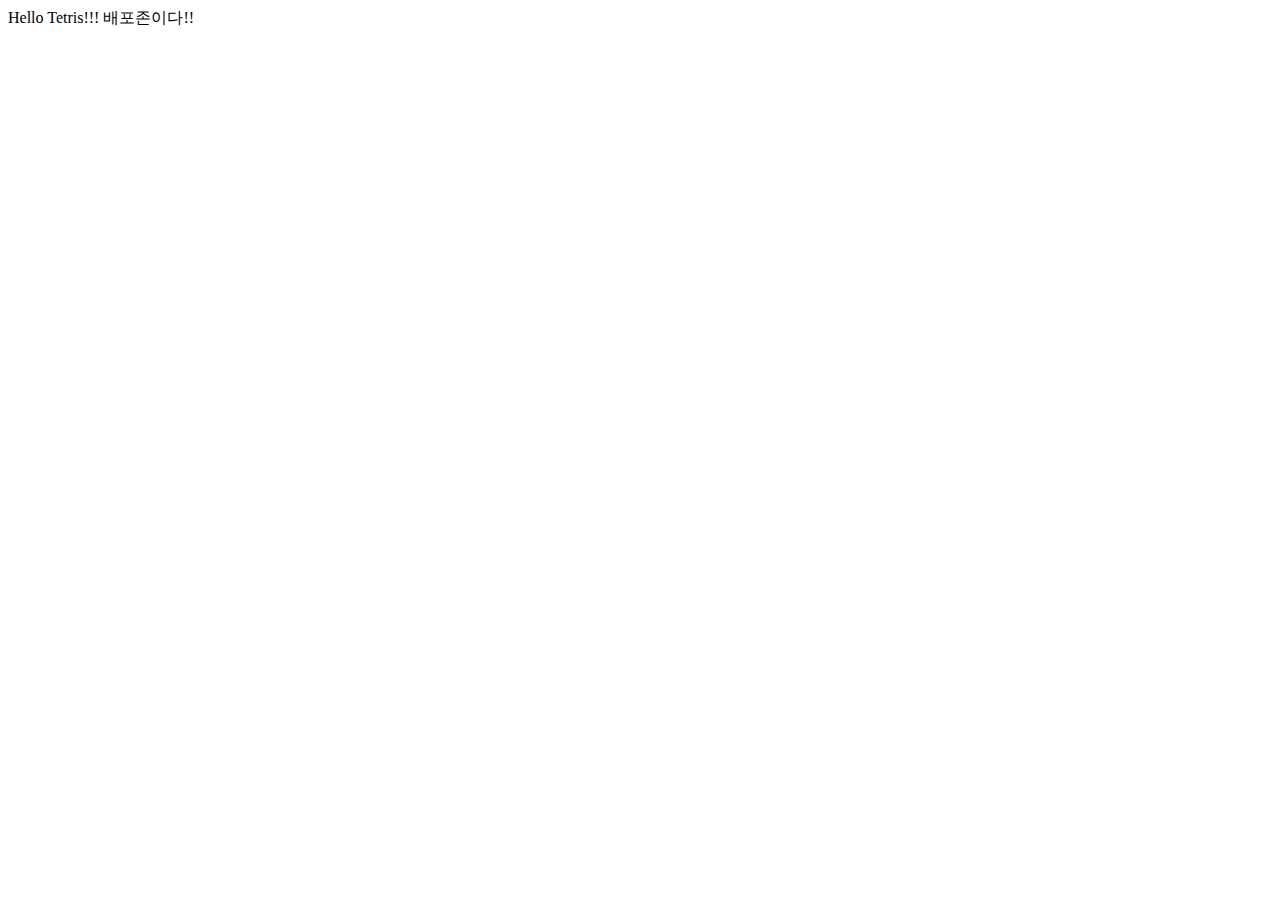
==== docs/index.html @ 80e7459e "rename folder main to docs" ====
<!DOCTYPE html>
<html lang="en">
<head>
    <meta charset="UTF-8">
    <meta name="viewport" content="width=device-width, initial-scale=1.0">
    <title>Document</title>
</head>
<body>
    Hello Tetris!!!
    배포존이다!!
</body>
</html>
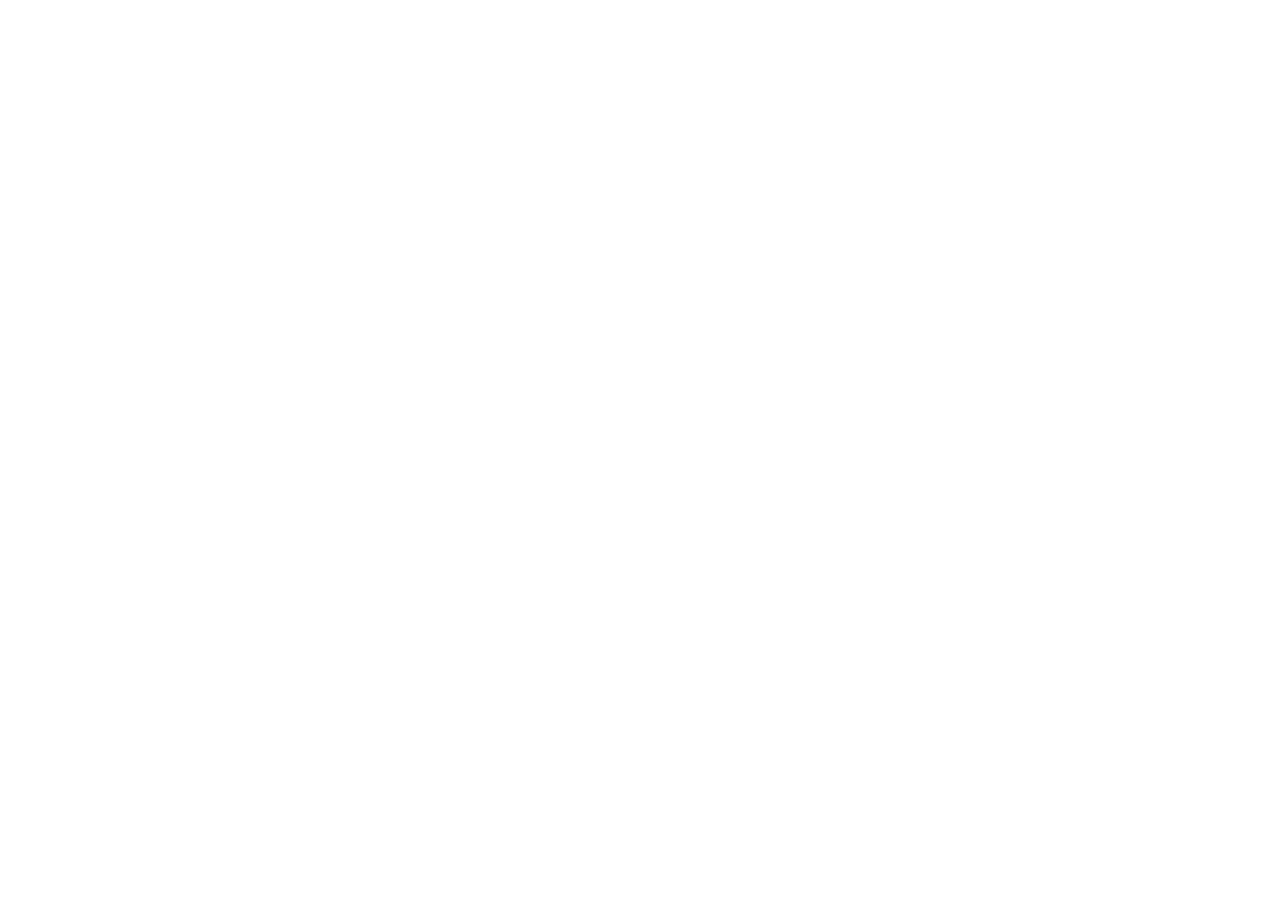
==== commit 8bceda9f: "Merge branch 'main' of https://github.com/pensilManager/pensilManager.github.io into deploy" ====
--- a/docs/index.html
+++ b/docs/index.html
@@ -3,10 +3,14 @@
 <head>
     <meta charset="UTF-8">
     <meta name="viewport" content="width=device-width, initial-scale=1.0">
+    <link rel="stylesheet" href="css/style.css">
     <title>Document</title>
 </head>
 <body>
-    Hello Tetris!!!
-    배포존이다!!
+    <div class="board">
+        <canvas id="canvas" width="420" height="840"></canvas>
+    </div>
+
+    <script src="script/main.js"></script>
 </body>
 </html>